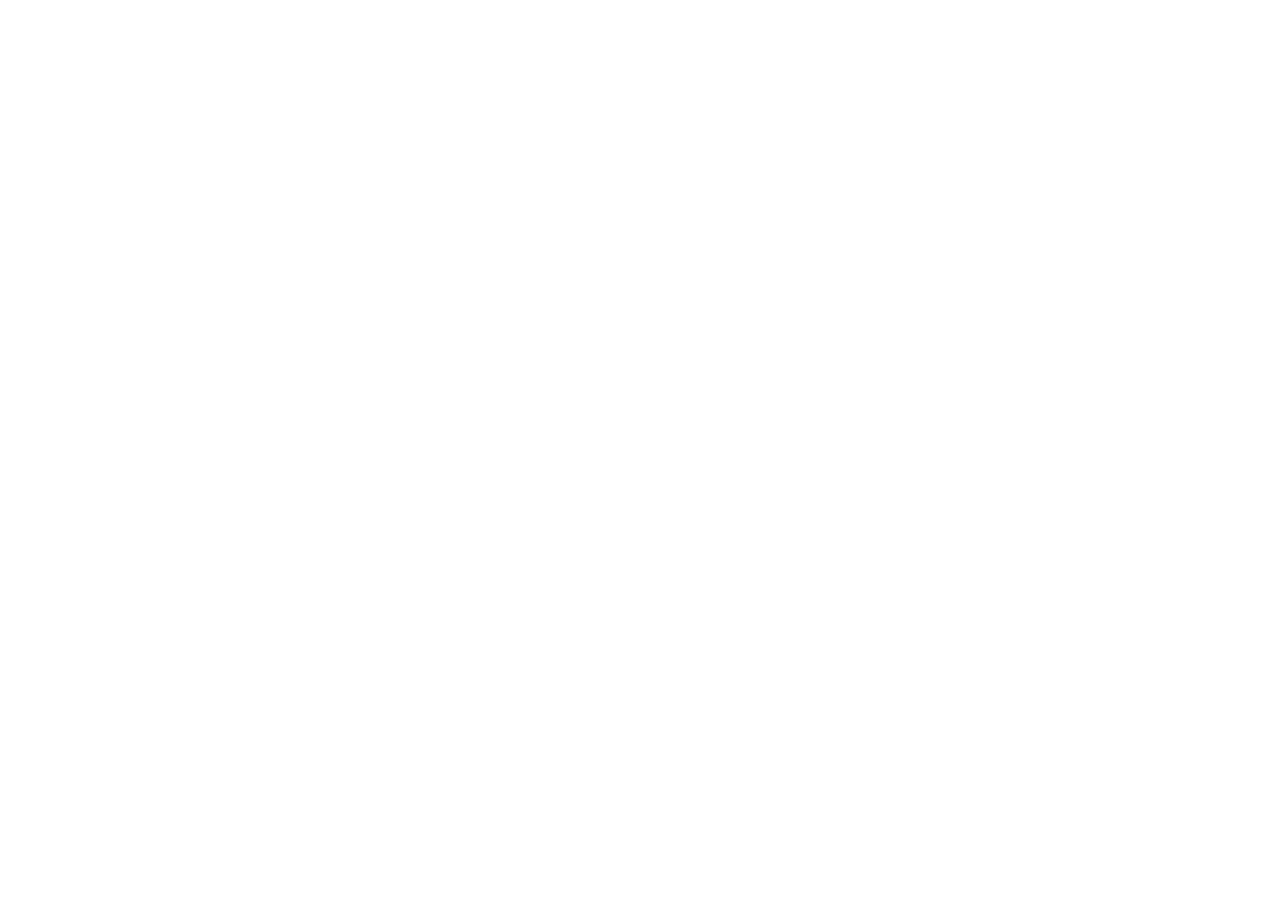
==== resume.html @ c51a48ff "initial commit" ====
<?xml version="1.0" encoding="UTF-8"?>
<!DOCTYPE html PUBLIC "-//W3C//DTD XHTML 1.1//EN" 
			"http://www.w3.org/TR/xhtml11/DTD/xhtml11.dtd">

<html xmlns="http://www.w3.org/1999/xhtml" xml:lang="en">

<head> <title> Resume  </title> </head

<body>



</body>
</html>
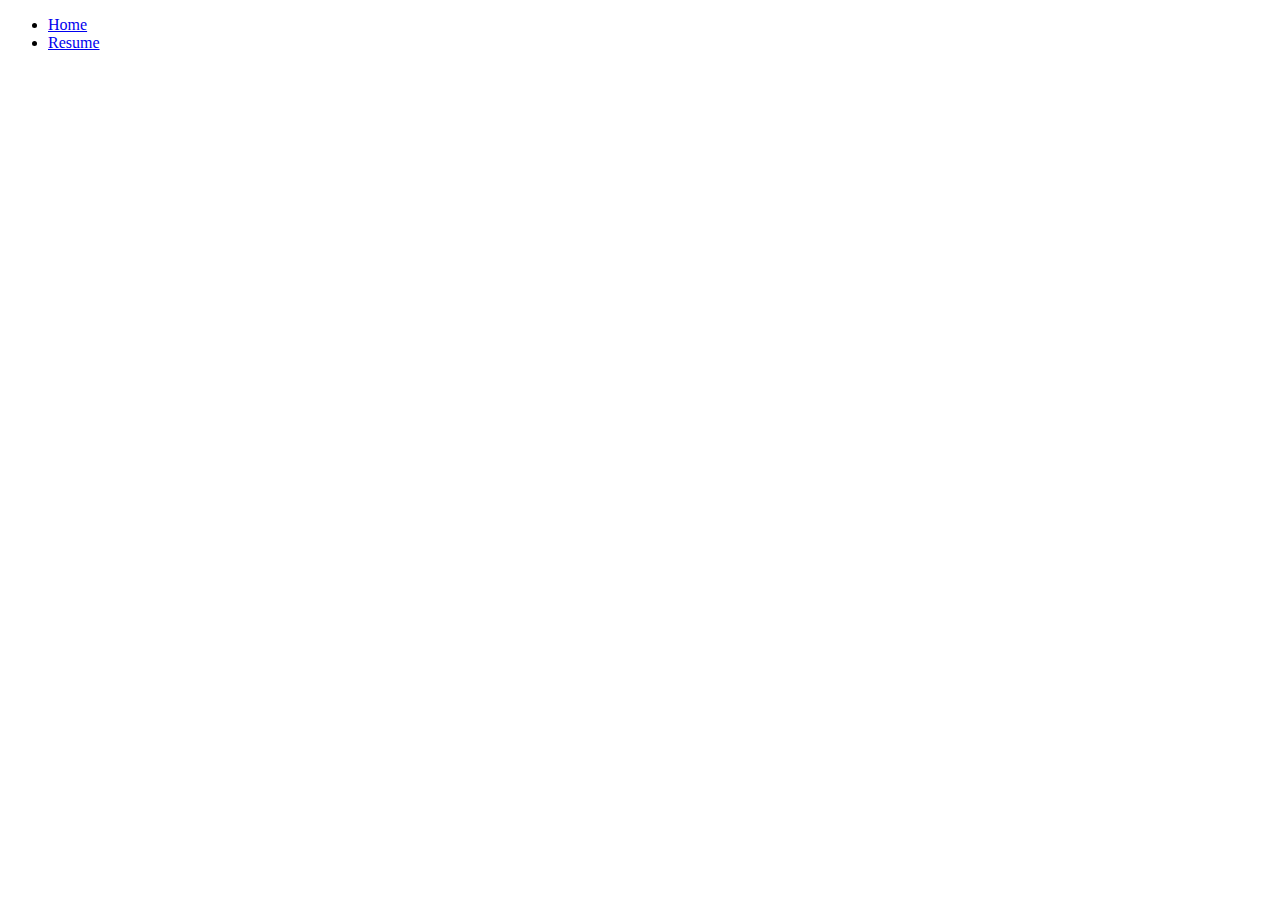
==== commit 4af3efd7: "Validated and links working" ====
--- a/resume.html
+++ b/resume.html
@@ -4,10 +4,15 @@
 
 <html xmlns="http://www.w3.org/1999/xhtml" xml:lang="en">
 
-<head> <title> Resume  </title> </head
+<head> <title> Resume  </title> </head>
 
 <body>
-
+<div id="nav">
+<ul>
+<li> <a href="~/gitrepos/HW1/index.html"> Home </a> </li>
+<li> <a href="~/gitrepos/HW1/resume.html"> Resume </a> </li>
+</ul>
+</div>
 
 
 </body>
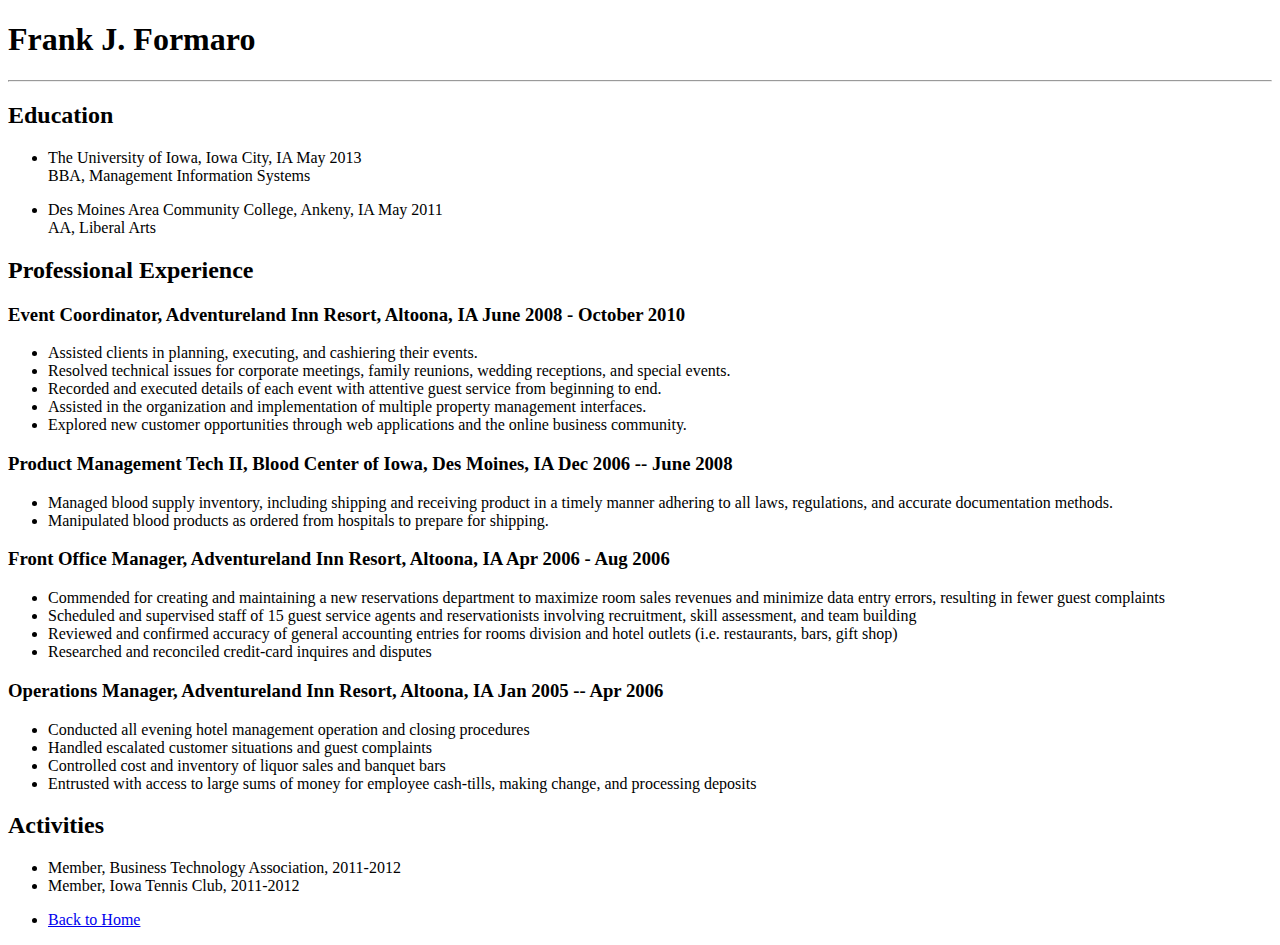
==== commit bab436b0: "Resume text entered and passed validation" ====
--- a/resume.html
+++ b/resume.html
@@ -4,13 +4,76 @@
 
 <html xmlns="http://www.w3.org/1999/xhtml" xml:lang="en">
 
-<head> <title> Resume  </title> </head>
+<head> <title> Frank's Resume  </title> </head>
 
 <body>
+<div id="resume">
+
+<h1>Frank J. Formaro</h1>
+
+<hr/>
+
+<h2>Education</h2>
+
+<ul>
+	<li>The University of Iowa, 	Iowa City, IA						May 2013<br/>
+	BBA, Management Information Systems</li>
+</ul>
+<ul>
+	<li>Des Moines Area Community College, Ankeny, IA					May 2011<br/>
+	AA, Liberal Arts</li>
+</ul>
+
+<h2>Professional Experience</h2>
+
+<h3>Event Coordinator, Adventureland Inn Resort, Altoona, IA 					June 2008 - October 2010</h3>		
+
+<ul>                  		
+	<li>Assisted clients in planning, executing, and cashiering their events.</li>
+	<li>Resolved technical issues for corporate meetings, family reunions, wedding receptions, and special events.</li>
+	<li>Recorded and executed details of each event with attentive guest service from beginning to end.</li>
+	<li>Assisted in the organization and implementation of multiple property management interfaces.</li>
+	<li>Explored new customer opportunities through web applications and the online business community.</li>
+</ul>
+
+<h3>Product Management Tech II, Blood Center of Iowa, Des Moines, IA		 	Dec 2006 -- June 2008</h3>
+
+<ul>
+	<li>Managed blood supply inventory, including shipping and receiving product in a timely manner adhering to all laws, regulations, and accurate documentation methods.</li>
+	<li>Manipulated blood products as ordered from hospitals to prepare for shipping.</li>
+</ul>
+
+<h3>Front Office Manager, Adventureland Inn Resort, Altoona, IA   				Apr 2006 - Aug 2006 </h3>
+
+<ul>
+	<li>Commended for creating and maintaining a new reservations department to maximize room sales revenues and minimize data entry errors, resulting in fewer guest complaints</li>
+	<li>Scheduled and supervised staff of 15 guest service agents and reservationists involving recruitment, skill assessment, and team building </li>
+	<li>Reviewed and confirmed accuracy of general accounting entries  for rooms division and hotel outlets (i.e. restaurants, bars, gift shop)</li>
+	<li>Researched and reconciled credit-card inquires and disputes </li>
+</ul>
+
+<h3>Operations Manager, Adventureland Inn Resort, Altoona, IA   				Jan 2005 -- Apr 2006</h3>
+
+<ul>
+	<li>Conducted all evening hotel management operation and closing procedures</li>
+	<li>Handled escalated customer situations and guest complaints</li>
+	<li>Controlled cost and inventory of liquor sales and banquet bars</li>
+	<li>Entrusted with access to large sums of money for employee cash-tills, making change, and processing deposits</li>
+</ul>
+
+<h2>Activities</h2>
+
+<ul>
+	<li>Member, Business Technology Association, 2011-2012</li>
+	<li>Member, Iowa Tennis Club, 2011-2012</li>
+</ul>
+
+</div>
+
+
 <div id="nav">
 <ul>
-<li> <a href="~/gitrepos/HW1/index.html"> Home </a> </li>
-<li> <a href="~/gitrepos/HW1/resume.html"> Resume </a> </li>
+<li> <a href="~/gitrepos/HW1/index.html"> Back to Home </a> </li>
 </ul>
 </div>
 
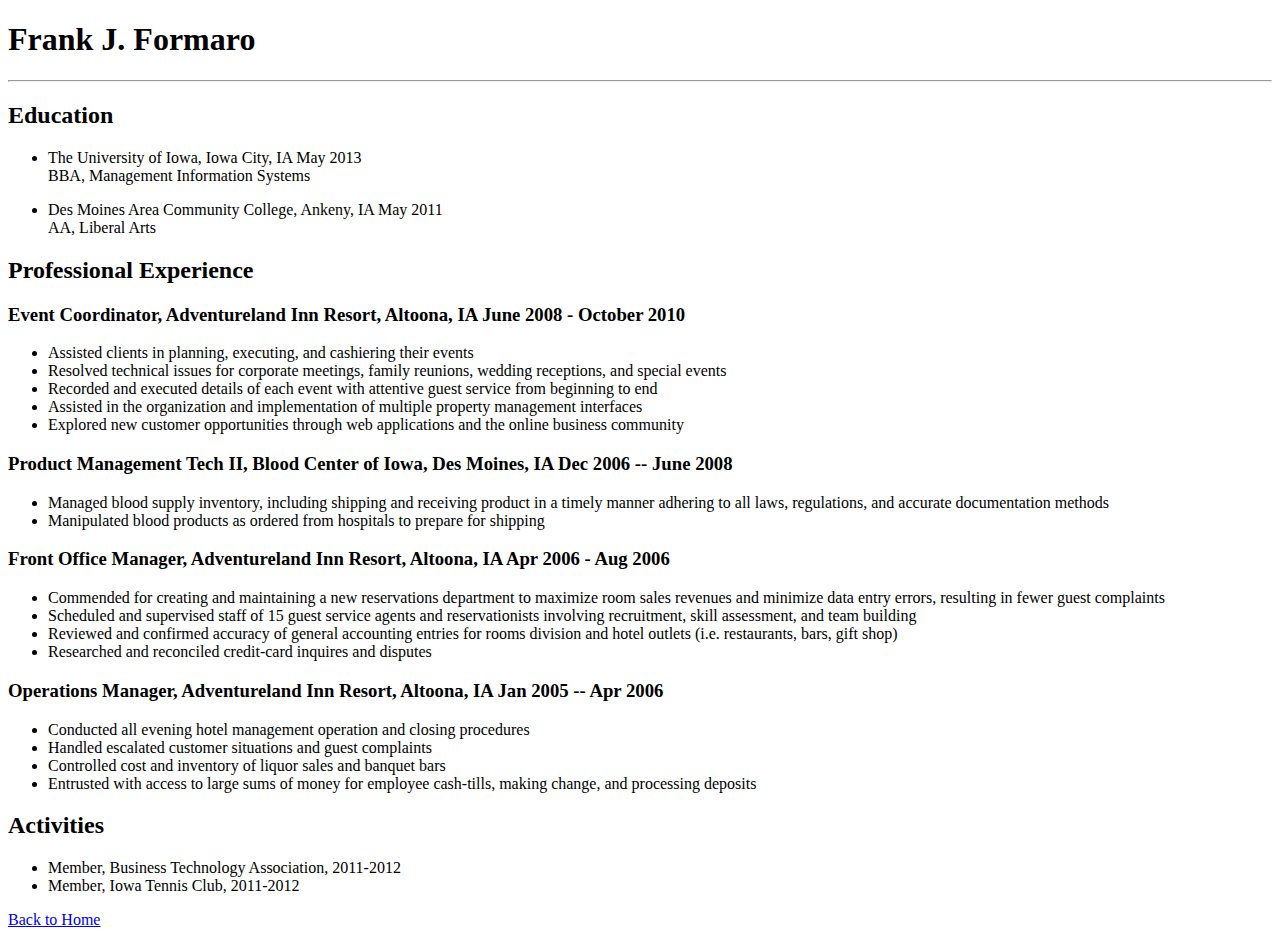
==== commit 816d922f: "res - deletes periods, deletes bullet for home link" ====
--- a/resume.html
+++ b/resume.html
@@ -29,18 +29,18 @@
 <h3>Event Coordinator, Adventureland Inn Resort, Altoona, IA 					June 2008 - October 2010</h3>		
 
 <ul>                  		
-	<li>Assisted clients in planning, executing, and cashiering their events.</li>
-	<li>Resolved technical issues for corporate meetings, family reunions, wedding receptions, and special events.</li>
-	<li>Recorded and executed details of each event with attentive guest service from beginning to end.</li>
-	<li>Assisted in the organization and implementation of multiple property management interfaces.</li>
-	<li>Explored new customer opportunities through web applications and the online business community.</li>
+	<li>Assisted clients in planning, executing, and cashiering their events</li>
+	<li>Resolved technical issues for corporate meetings, family reunions, wedding receptions, and special events</li>
+	<li>Recorded and executed details of each event with attentive guest service from beginning to end</li>
+	<li>Assisted in the organization and implementation of multiple property management interfaces</li>
+	<li>Explored new customer opportunities through web applications and the online business community</li>
 </ul>
 
 <h3>Product Management Tech II, Blood Center of Iowa, Des Moines, IA		 	Dec 2006 -- June 2008</h3>
 
 <ul>
-	<li>Managed blood supply inventory, including shipping and receiving product in a timely manner adhering to all laws, regulations, and accurate documentation methods.</li>
-	<li>Manipulated blood products as ordered from hospitals to prepare for shipping.</li>
+	<li>Managed blood supply inventory, including shipping and receiving product in a timely manner adhering to all laws, regulations, and accurate documentation methods</li>
+	<li>Manipulated blood products as ordered from hospitals to prepare for shipping</li>
 </ul>
 
 <h3>Front Office Manager, Adventureland Inn Resort, Altoona, IA   				Apr 2006 - Aug 2006 </h3>
@@ -72,9 +72,9 @@
 
 
 <div id="nav">
-<ul>
-<li> <a href="~/gitrepos/HW1/index.html"> Back to Home </a> </li>
-</ul>
+
+<a href="./index.html"> Back to Home </a> 
+
 </div>
 
 
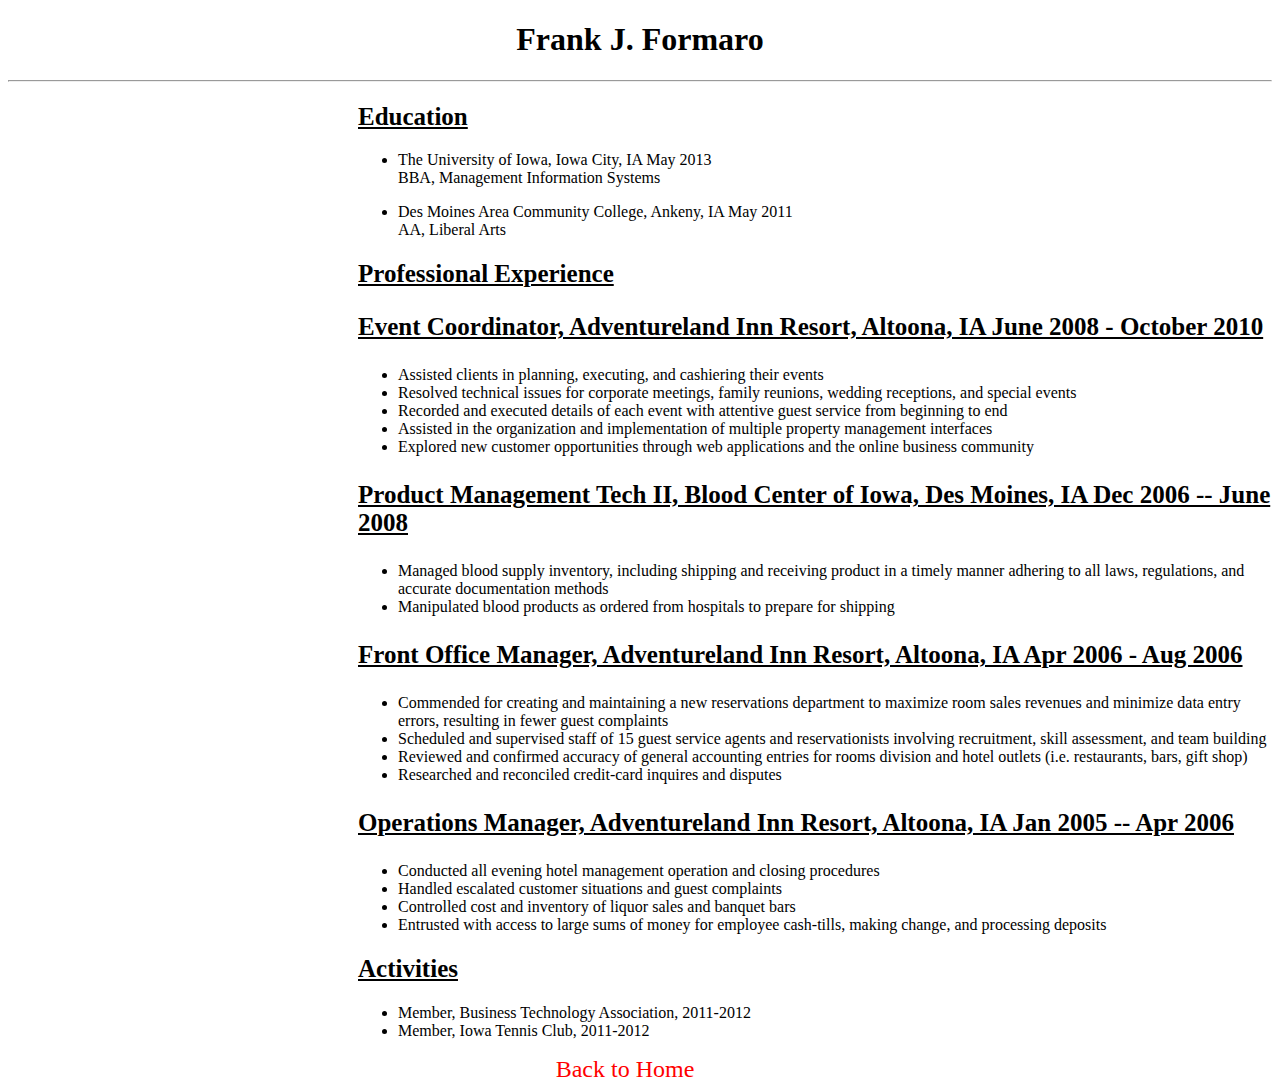
==== commit 381fd94f: "added css ids & classes, moved link to css, validates" ====
--- a/resume.html
+++ b/resume.html
@@ -4,17 +4,22 @@
 
 <html xmlns="http://www.w3.org/1999/xhtml" xml:lang="en">
 
-<head> <title> Frank's Resume  </title> </head>
+<head><link rel="stylesheet" type="text/css" href="./frank.css" />  
+<title> Frank's Resume  
+</title> 
+</head>
 
 <body>
 <div id="resume">
 
-<h1>Frank J. Formaro</h1>
+
+<h1 >Frank J. Formaro</h1>
 
 <hr/>
 
 <h2>Education</h2>
 
+<div class="Lists">
 <ul>
 	<li>The University of Iowa, 	Iowa City, IA						May 2013<br/>
 	BBA, Management Information Systems</li>
@@ -23,11 +28,13 @@
 	<li>Des Moines Area Community College, Ankeny, IA					May 2011<br/>
 	AA, Liberal Arts</li>
 </ul>
+</div>
 
 <h2>Professional Experience</h2>
 
 <h3>Event Coordinator, Adventureland Inn Resort, Altoona, IA 					June 2008 - October 2010</h3>		
 
+<div class="Lists">
 <ul>                  		
 	<li>Assisted clients in planning, executing, and cashiering their events</li>
 	<li>Resolved technical issues for corporate meetings, family reunions, wedding receptions, and special events</li>
@@ -35,38 +42,47 @@
 	<li>Assisted in the organization and implementation of multiple property management interfaces</li>
 	<li>Explored new customer opportunities through web applications and the online business community</li>
 </ul>
+</div>
 
 <h3>Product Management Tech II, Blood Center of Iowa, Des Moines, IA		 	Dec 2006 -- June 2008</h3>
 
+<div class="Lists">
 <ul>
 	<li>Managed blood supply inventory, including shipping and receiving product in a timely manner adhering to all laws, regulations, and accurate documentation methods</li>
 	<li>Manipulated blood products as ordered from hospitals to prepare for shipping</li>
 </ul>
+</div>
 
 <h3>Front Office Manager, Adventureland Inn Resort, Altoona, IA   				Apr 2006 - Aug 2006 </h3>
 
+<div class="Lists">
 <ul>
 	<li>Commended for creating and maintaining a new reservations department to maximize room sales revenues and minimize data entry errors, resulting in fewer guest complaints</li>
 	<li>Scheduled and supervised staff of 15 guest service agents and reservationists involving recruitment, skill assessment, and team building </li>
 	<li>Reviewed and confirmed accuracy of general accounting entries  for rooms division and hotel outlets (i.e. restaurants, bars, gift shop)</li>
 	<li>Researched and reconciled credit-card inquires and disputes </li>
 </ul>
+</div>
 
 <h3>Operations Manager, Adventureland Inn Resort, Altoona, IA   				Jan 2005 -- Apr 2006</h3>
 
+<div class="Lists">
 <ul>
 	<li>Conducted all evening hotel management operation and closing procedures</li>
 	<li>Handled escalated customer situations and guest complaints</li>
 	<li>Controlled cost and inventory of liquor sales and banquet bars</li>
 	<li>Entrusted with access to large sums of money for employee cash-tills, making change, and processing deposits</li>
 </ul>
+</div>
 
 <h2>Activities</h2>
 
+<div class="Lists">
 <ul>
 	<li>Member, Business Technology Association, 2011-2012</li>
 	<li>Member, Iowa Tennis Club, 2011-2012</li>
 </ul>
+</div>
 
 </div>
 
--- a/frank.css
+++ b/frank.css
@@ -0,0 +1,99 @@
+
+/* index.html page*/
+
+#header 
+{
+	color: white;
+	text-align:center;
+	font-size: 26px;
+	
+}
+
+#nav
+{
+	text-align: center;
+}
+
+a 
+{ 
+	text-decoration:none; 
+	font-size: 24px; 
+	margin-right: 30px;
+	
+}
+	a:link, a:visited { color:red; }
+	a:hover, a:active { text-decoration:underline; color:green; }
+
+p 
+{
+	width: 850px;
+	font-size: 22px;
+	margin-top: 50px;
+	margin-left: 20px;
+}	
+span 
+{	
+	margin-left: 100px;
+	font-size: 22px;
+}
+		
+#ind-body 
+{
+	background-color: #2F3485;
+	color: white;
+	font-weight: bold;
+}
+
+#pics 
+{
+	float: right;
+	border: 10px solid #080E73;
+	padding: 15px;
+	margin-top: 50px;
+	margin-right: 200px;
+	margin-bottom: 10px;
+}
+
+h2
+{
+	font-size: 25px;
+	text-decoration: underline;
+	margin-left: 20px;
+	
+}
+
+h3
+{
+	margin-left: 350px;
+	font-size: 25px;
+	text-decoration: underline;
+	
+}
+
+#TV
+{
+	font-size: 22px;
+}
+
+#Movies
+{
+	margin-left: 350px;
+	font-size: 22px;
+}
+
+/* resume.html page*/
+
+h1
+{
+	text-align: center;
+}
+
+.Lists
+{
+	margin-left: 350px;
+}
+
+h2
+{
+	margin-left: 350px;
+}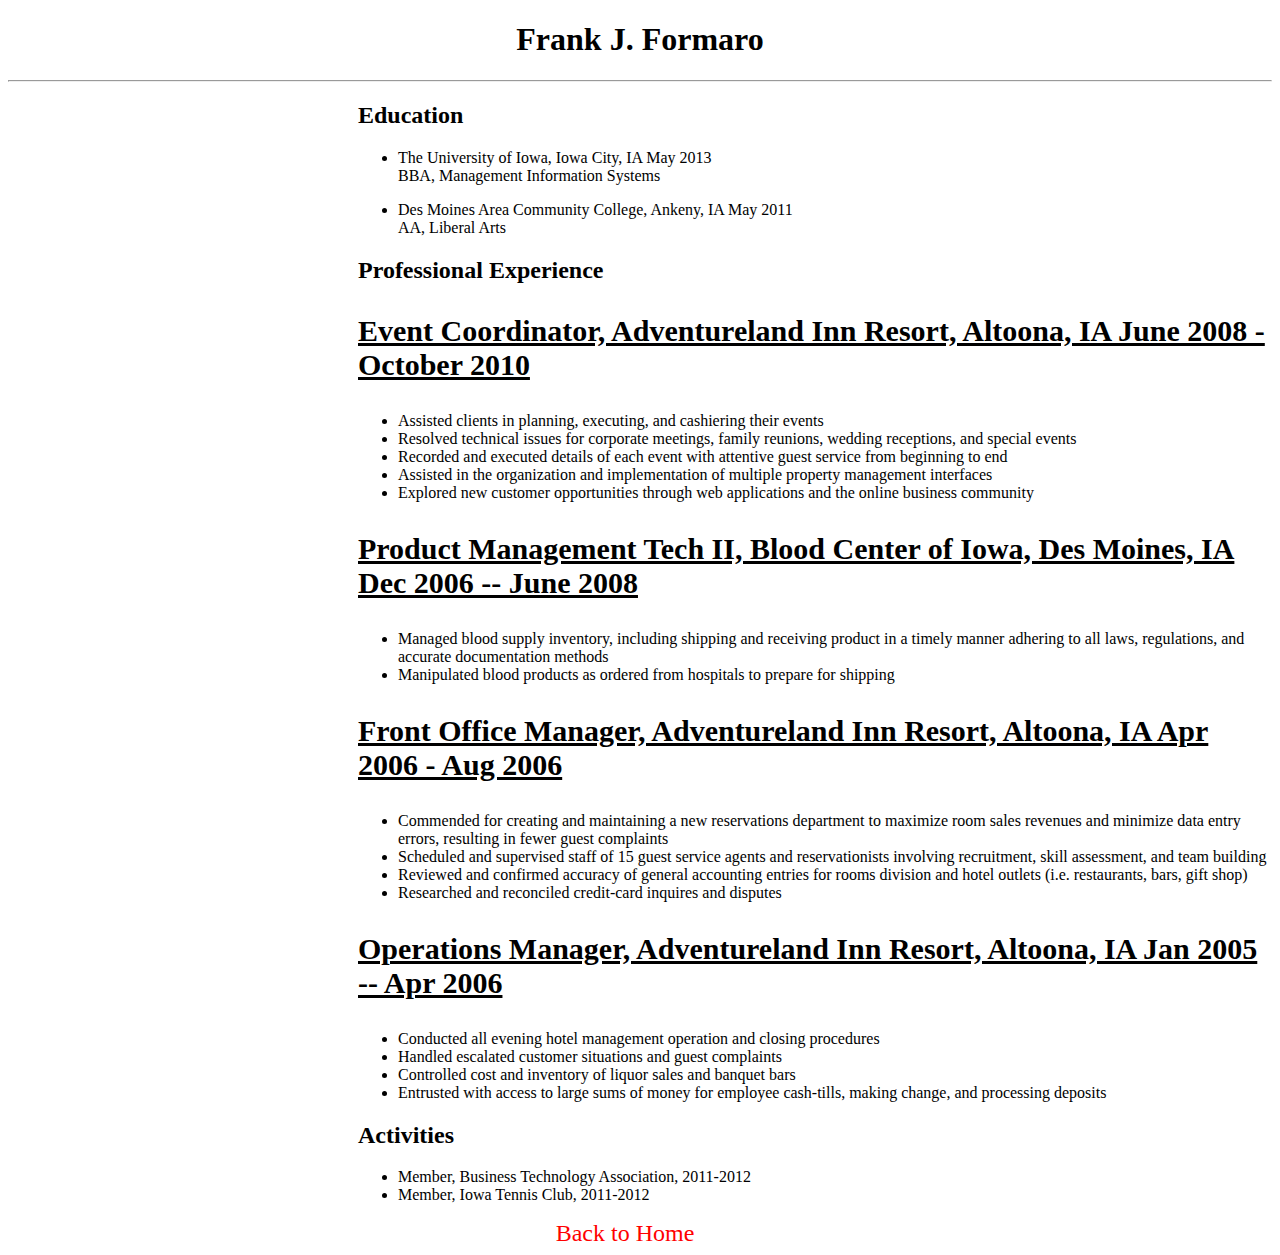
==== commit 079b72ea: "fix h2 tags among index and resume files. Revalidated. Final commit!" ====
--- a/resume.html
+++ b/resume.html
@@ -17,7 +17,9 @@
 
 <hr/>
 
+<div class="res-h2">
 <h2>Education</h2>
+</div>
 
 <div class="Lists">
 <ul>
@@ -30,7 +32,9 @@
 </ul>
 </div>
 
+<div class="res-h2">
 <h2>Professional Experience</h2>
+</div>
 
 <h3>Event Coordinator, Adventureland Inn Resort, Altoona, IA 					June 2008 - October 2010</h3>		
 
@@ -75,7 +79,9 @@
 </ul>
 </div>
 
+<div class="res-h2">
 <h2>Activities</h2>
+</div>
 
 <div class="Lists">
 <ul>
--- a/frank.css
+++ b/frank.css
@@ -54,18 +54,18 @@
 	margin-bottom: 10px;
 }
 
-h2
+#ind-h2
 {
-	font-size: 25px;
+	margin-left: 2px;
+	font-size: 18px;
 	text-decoration: underline;
-	margin-left: 20px;
 	
 }
 
 h3
 {
 	margin-left: 350px;
-	font-size: 25px;
+	font-size: 30px;
 	text-decoration: underline;
 	
 }
@@ -93,7 +93,7 @@
 	margin-left: 350px;
 }
 
-h2
+.res-h2
 {
 	margin-left: 350px;
 }